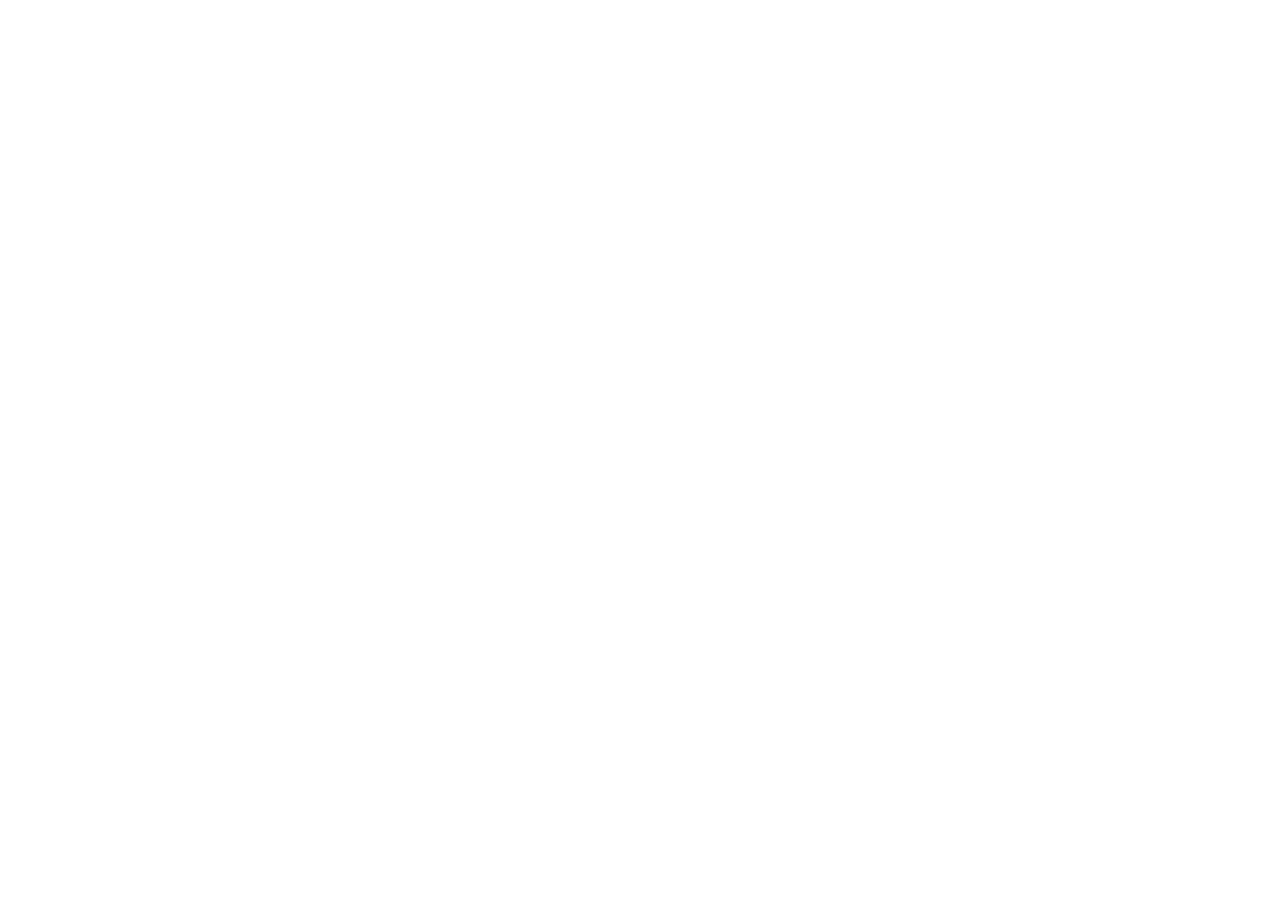
==== index.html @ d4295b6b "j" ====
<!DOCTYPE html>
<html lang="en">
<head>
    <meta charset="UTF-8">
    <meta http-equiv="X-UA-Compatible" content="IE=edge">
    <meta name="viewport" content="width=device-width, initial-scale=1.0">
    <title>Un chaton</title>
    <link rel="stylesheet" href="style.css">
</head>
<body>
    <script src="principal.js"></script> 
</body>
</html>
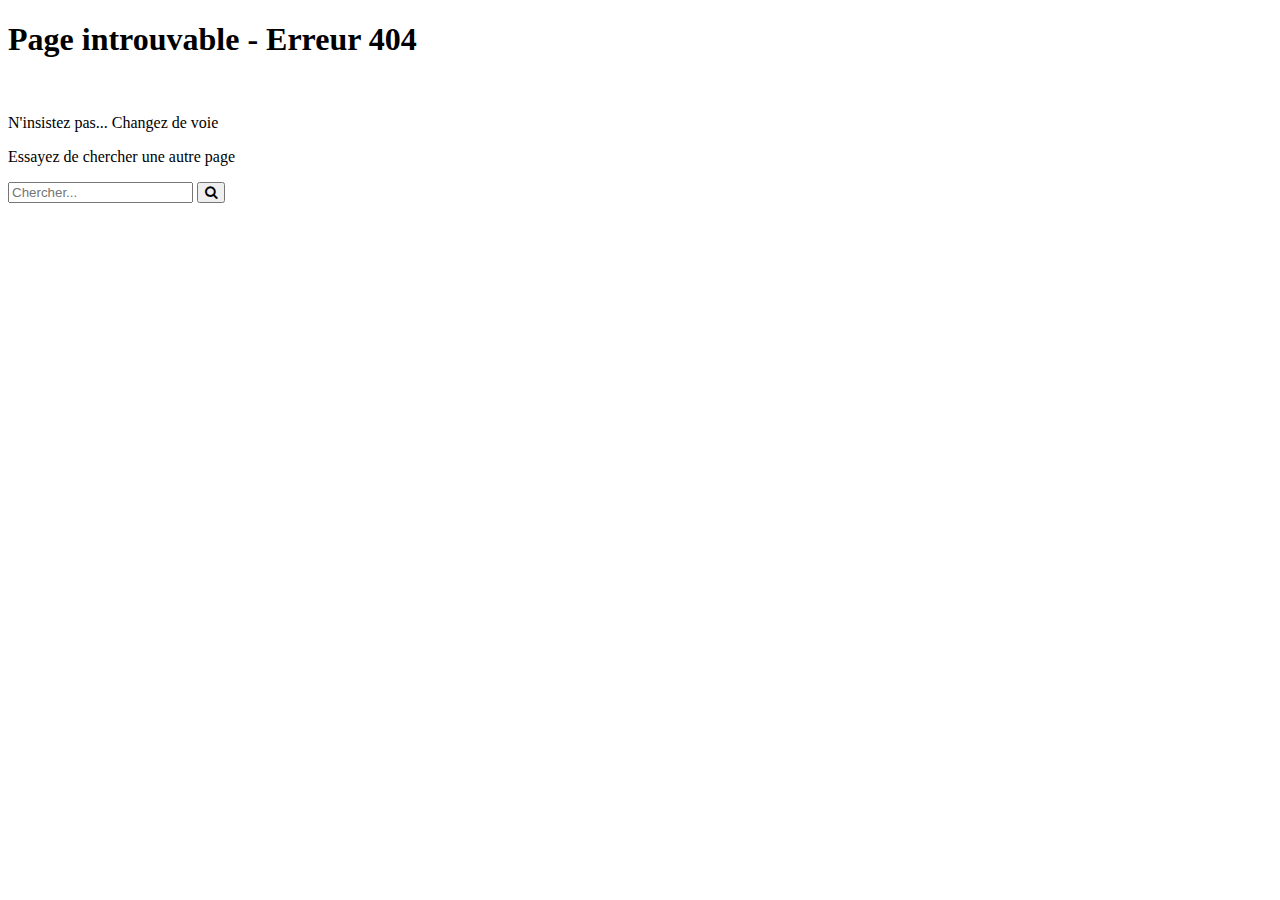
==== commit 6b6ec43c: "s" ====
--- a/index.html
+++ b/index.html
@@ -1,13 +1,18 @@
 <!DOCTYPE html>
-<html lang="en">
+<html lang="fr">
 <head>
     <meta charset="UTF-8">
     <meta http-equiv="X-UA-Compatible" content="IE=edge">
     <meta name="viewport" content="width=device-width, initial-scale=1.0">
-    <title>Un chaton</title>
-    <link rel="stylesheet" href="style.css">
+    <title>Page introuvable - Erreur 404</title>
+    <link rel="stylesheet" href="https://cdnjs.cloudflare.com/ajax/libs/font-awesome/4.7.0/css/font-awesome.min.css">
 </head>
 <body>
-    <script src="principal.js"></script> 
+    <h1>Page introuvable - Erreur 404</h1>
+    <img src="https://64.media.tumblr.com/bf71d3861bae2da8551e9b1f293c84eb/tumblr_pcuxhod0XH1w8mobyo3_540.gif" alt="">
+    <p>N'insistez pas... Changez de voie</p>
+    <p>Essayez de chercher une autre page</p>
+    <input type="text" placeholder="Chercher..." id="barre de recherche" autocomplete="off">
+    <a href="https://media.makeameme.org/created/where-the-.jpg"><button type="submit"><i class="fa fa-search"></i></button></a>
 </body>
 </html>